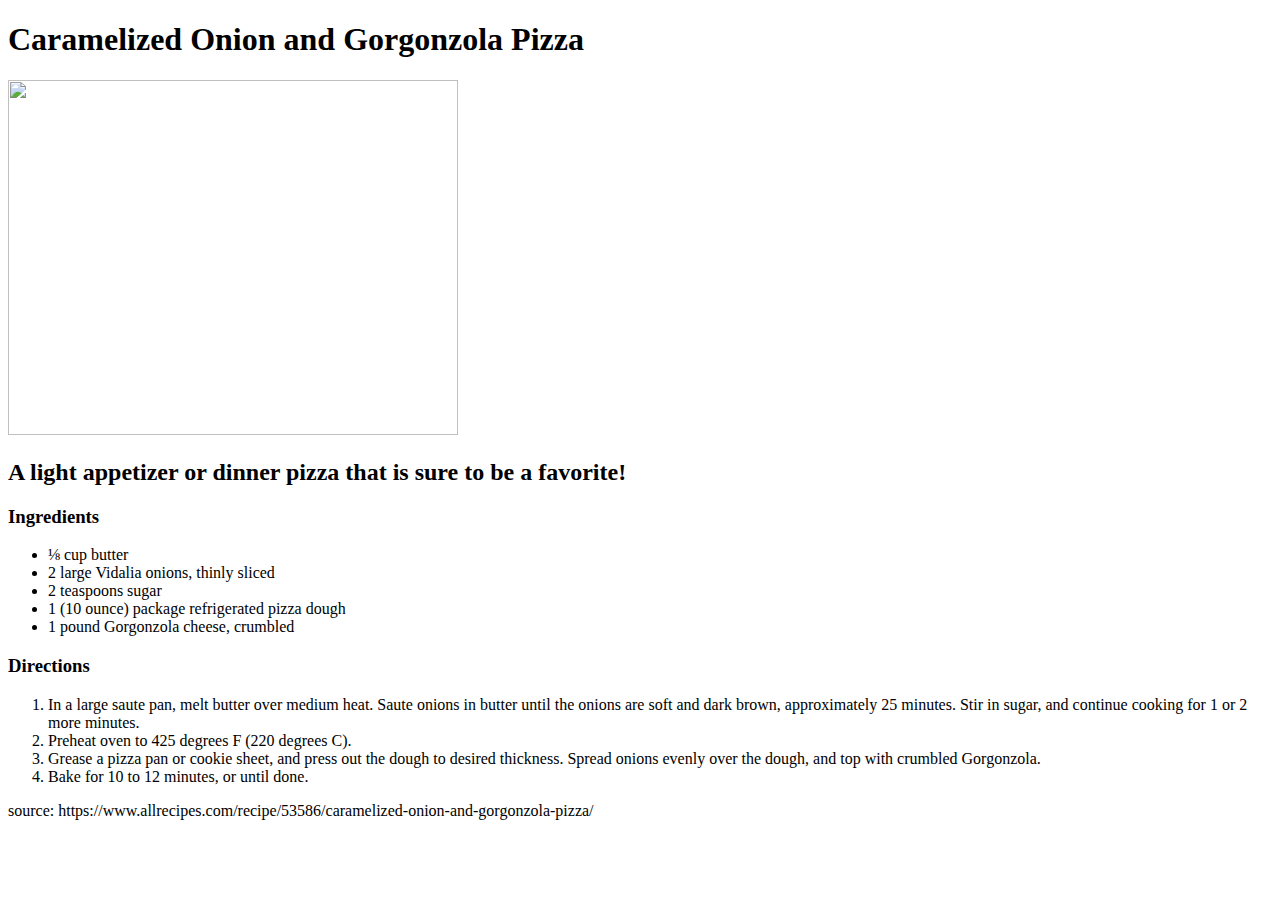
==== recipes/caramelized-onion-and-gorgonzola-pizza.html @ a9568eba "added 3 recipe pages" ====
<!DOCTYPE html>
<html lang="en">
<head>
    <meta charset="UTF-8">
    <meta name="viewport" content="width=device-width, initial-scale=1.0">
    <title>Caramelized Onion and Gorgonzola Pizza</title>
</head>
<body>
    <h1>Caramelized Onion and Gorgonzola Pizza</h1>
    <img src="https://imagesvc.meredithcorp.io/v3/mm/image?url=https%3A%2F%2Fimages.media-allrecipes.com%2Fuserphotos%2F659425.jpg&q=60&c=sc&poi=auto&orient=true&h=512"
    height="355" width="450">
    <h2>A light appetizer or dinner pizza that is sure to be a favorite!</h2>
    <h3>Ingredients</h3>
    <ul>
        <li>⅛ cup butter</li>
        <li>2 large Vidalia onions, thinly sliced</li>
        <li>2 teaspoons sugar</li>
        <li>1 (10 ounce) package refrigerated pizza dough</li>
        <li>1 pound Gorgonzola cheese, crumbled</li>
    </ul>
    <h3>Directions</h3>
    <ol>
        <li>In a large saute pan, melt butter over medium heat. Saute onions in butter until the onions are soft and dark brown, approximately 25 minutes. Stir in sugar, and continue cooking for 1 or 2 more minutes.        </li>
        <li>Preheat oven to 425 degrees F (220 degrees C).</li>
        <li>Grease a pizza pan or cookie sheet, and press out the dough to desired thickness. Spread onions evenly over the dough, and top with crumbled Gorgonzola.</li>
        <li>Bake for 10 to 12 minutes, or until done.</li>
    </ol>
    <p>source: https://www.allrecipes.com/recipe/53586/caramelized-onion-and-gorgonzola-pizza/</p>
</body>
</html>
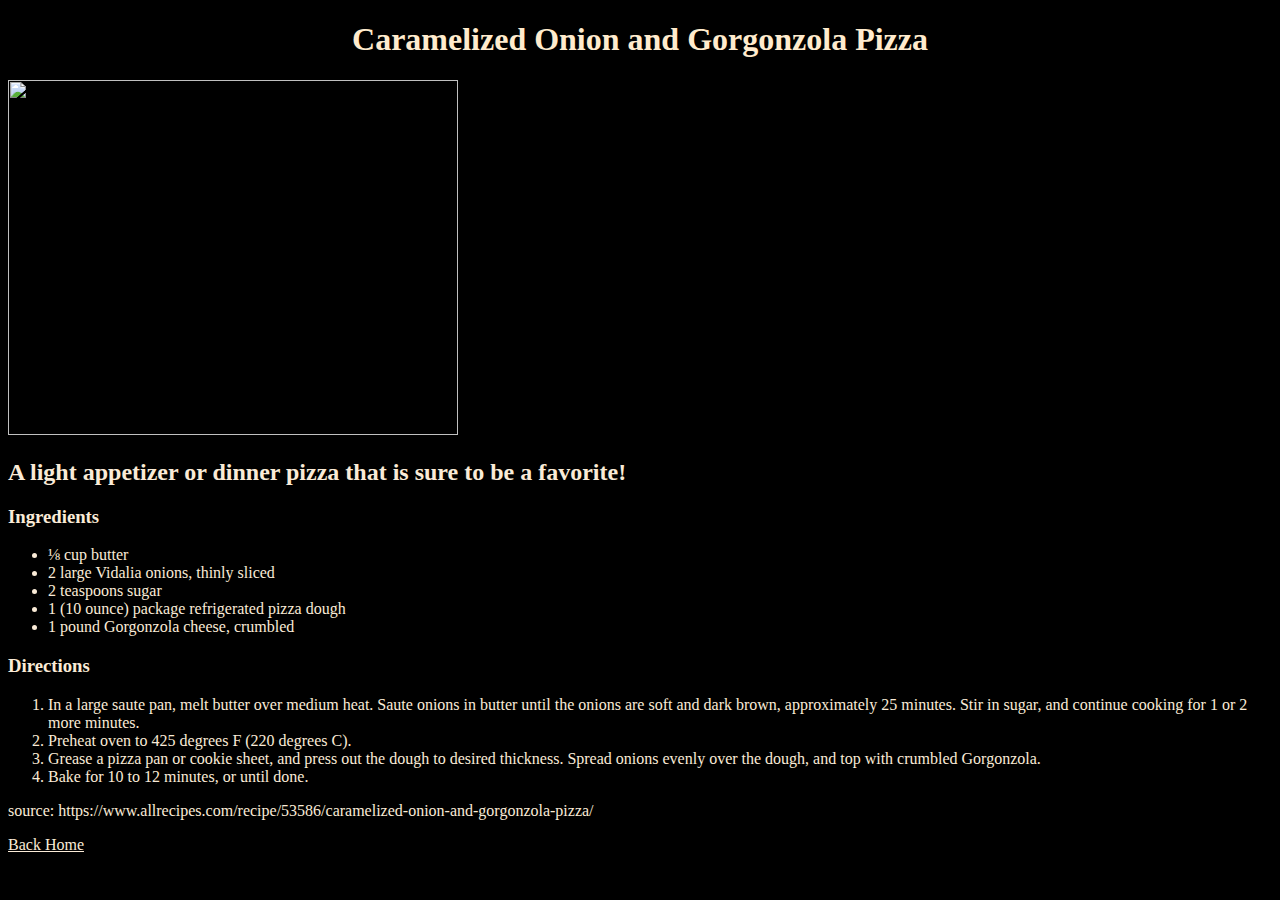
==== commit 06e5d2b4: "added button to home on all recipe and css" ====
--- a/recipes/caramelized-onion-and-gorgonzola-pizza.html
+++ b/recipes/caramelized-onion-and-gorgonzola-pizza.html
@@ -4,6 +4,8 @@
     <meta charset="UTF-8">
     <meta name="viewport" content="width=device-width, initial-scale=1.0">
     <title>Caramelized Onion and Gorgonzola Pizza</title>
+    <link rel="stylesheet" href="../styles.css">
+
 </head>
 <body>
     <h1>Caramelized Onion and Gorgonzola Pizza</h1>
@@ -26,5 +28,6 @@
         <li>Bake for 10 to 12 minutes, or until done.</li>
     </ol>
     <p>source: https://www.allrecipes.com/recipe/53586/caramelized-onion-and-gorgonzola-pizza/</p>
+    <a href="../index.html">Back Home</a>
 </body>
 </html>--- a/styles.css
+++ b/styles.css
@@ -0,0 +1,15 @@
+*{
+    background-color: black;
+    color: antiquewhite;
+}
+
+h1{
+    color: blanchedalmond;
+    font-size: 32px;
+    text-align: center;
+    font-weight: bold;
+}
+
+h2{
+
+}